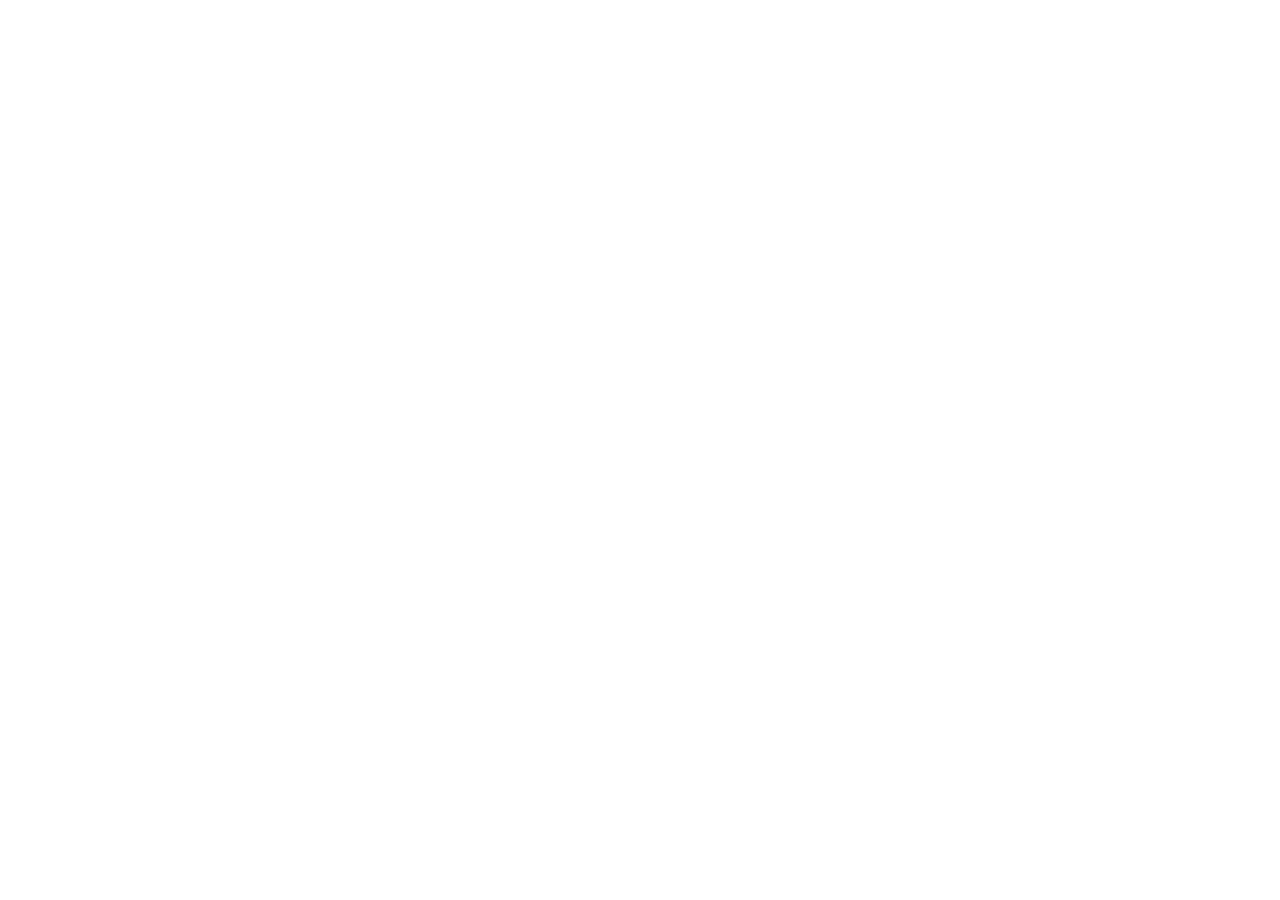
==== index.html @ b4f756a3 "Criando base do HTML" ====
<!DOCTYPE html>
<html lang="pt-br">
<head>
    <meta charset="UTF-8">
    <meta name="viewport" content="width=device-width, initial-scale=1.0">
    <title>Hello World</title>
</head>
<body>
    
</body>
</html>
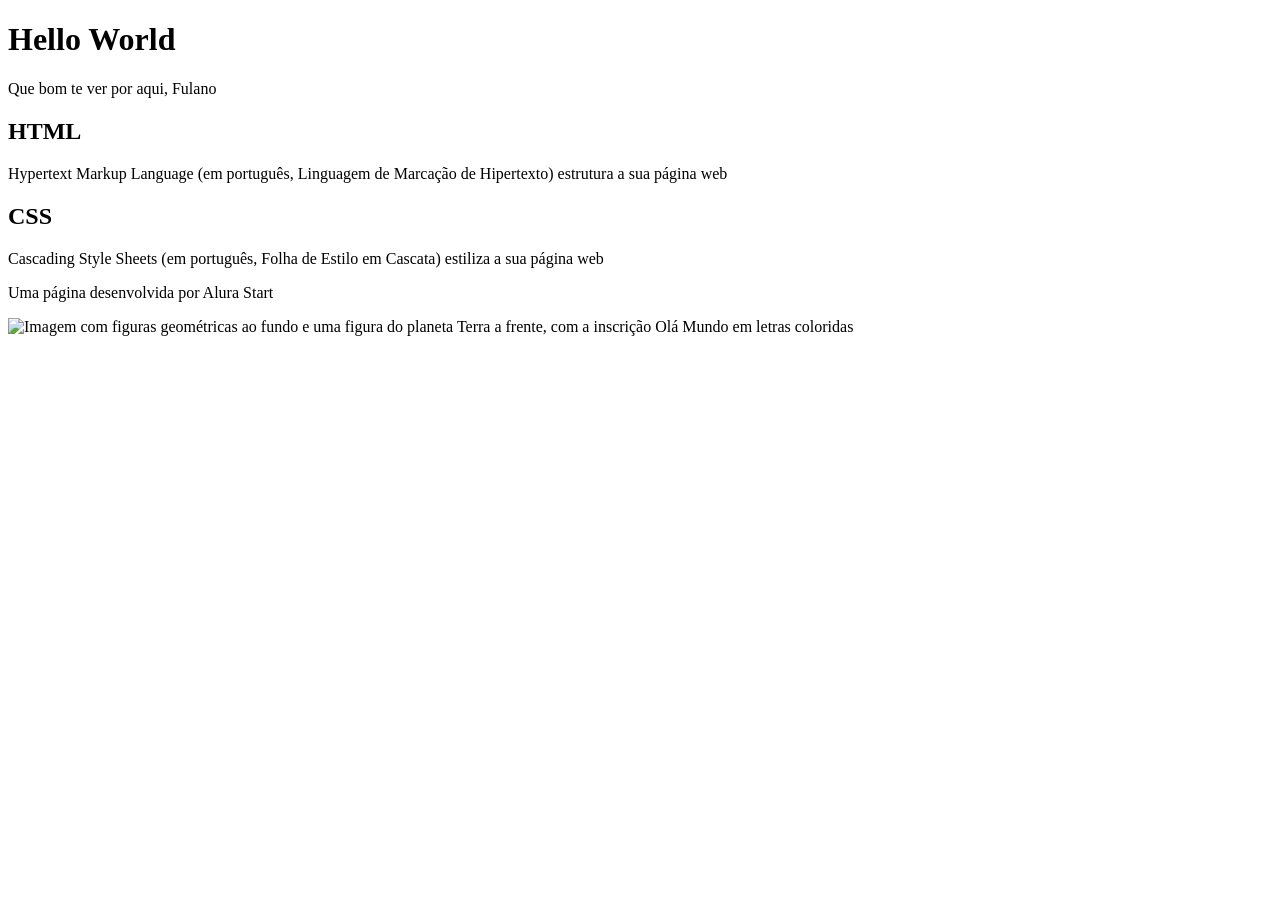
==== commit 1d572e93: "Finalizando a página HTML" ====
--- a/index.html
+++ b/index.html
@@ -1,11 +1,26 @@
 <!DOCTYPE html>
 <html lang="pt-br">
+
 <head>
     <meta charset="UTF-8">
     <meta name="viewport" content="width=device-width, initial-scale=1.0">
     <title>Hello World</title>
 </head>
+
 <body>
-    
+    <header>
+        <h1>Hello World</h1>
+        <p>Que bom te ver por aqui, Fulano</p>
+    </header>
+    <section>
+        <h2>HTML</h2>
+        <P>Hypertext Markup Language (em português, Linguagem de Marcação de Hipertexto) estrutura a sua página web</P>
+        <h2>CSS</h2>
+        <P>Cascading Style Sheets (em português, Folha de Estilo em Cascata) estiliza a sua página web</P>
+    </section>
+    <footer>
+        <p>Uma página desenvolvida por Alura Start</p>
+    </footer>
 </body>
-</html>+<img src="imagem/Olá Mundo.png"
+    alt="Imagem com figuras geométricas ao fundo e uma figura do planeta Terra a frente, com a inscrição Olá Mundo em letras coloridas">
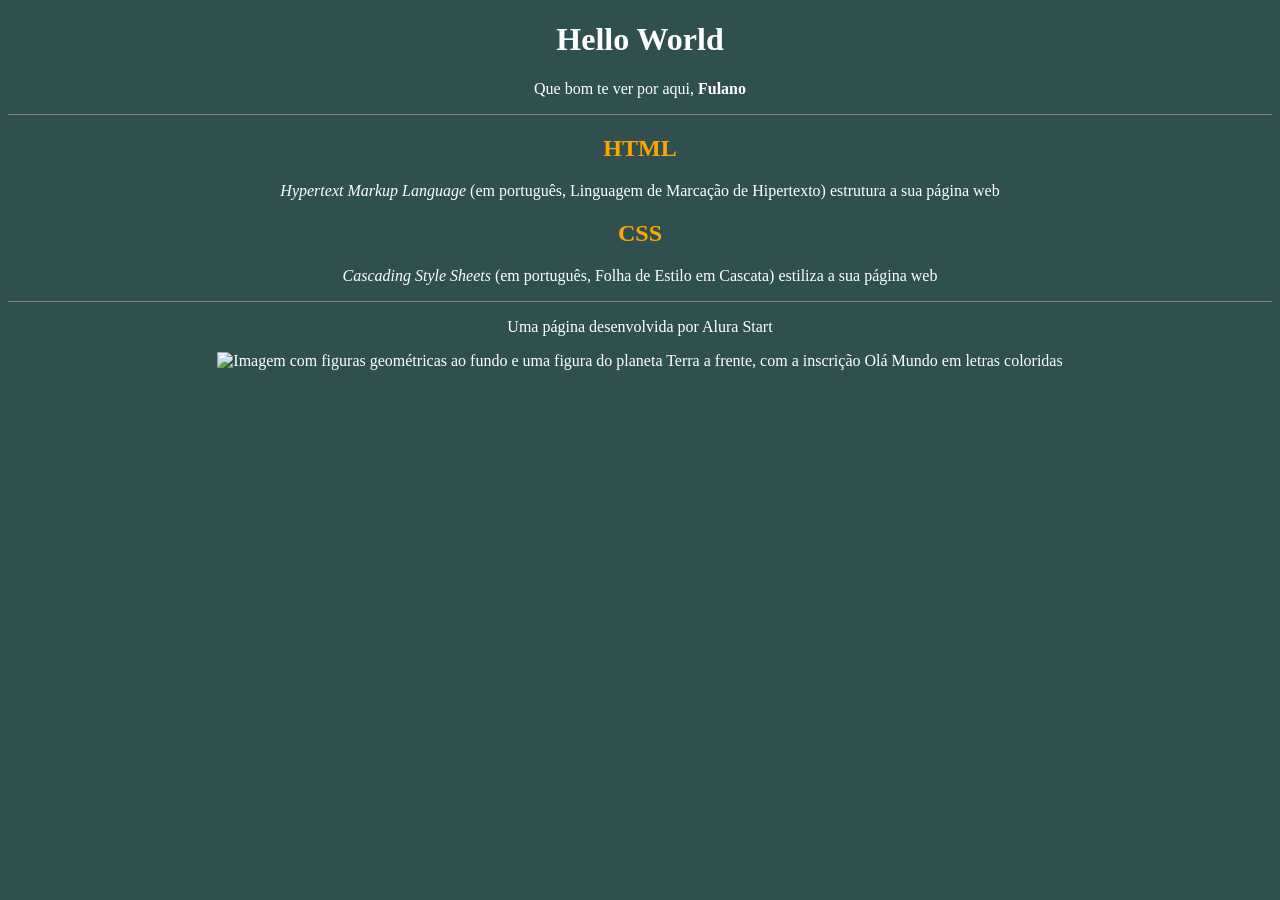
==== commit 3bb09847: "Finalização HTML" ====
--- a/index.html
+++ b/index.html
@@ -5,18 +5,21 @@
     <meta charset="UTF-8">
     <meta name="viewport" content="width=device-width, initial-scale=1.0">
     <title>Hello World</title>
+    <link rel="stylesheet" href="style.css">    
+    <script src="main.js"></script>
 </head>
 
 <body>
     <header>
         <h1>Hello World</h1>
-        <p>Que bom te ver por aqui, Fulano</p>
+        <p>Que bom te ver por aqui, <span id="nome-usuário">Fulano</span></p>
     </header>
     <section>
         <h2>HTML</h2>
-        <P>Hypertext Markup Language (em português, Linguagem de Marcação de Hipertexto) estrutura a sua página web</P>
-        <h2>CSS</h2>
-        <P>Cascading Style Sheets (em português, Folha de Estilo em Cascata) estiliza a sua página web</P>
+<P><span class="texto-inglês">Hypertext Markup Language </span>(em português, Linguagem de Marcação de Hipertexto) estrutura a sua página web</P>
+
+<h2>CSS</h2>
+<P><span class="texto-inglês">Cascading Style Sheets </span>(em português, Folha de Estilo em Cascata) estiliza a sua página web</P>      
     </section>
     <footer>
         <p>Uma página desenvolvida por Alura Start</p>
--- a/style.css
+++ b/style.css
@@ -0,0 +1,26 @@
+h2{
+    color:orange;
+}
+body { 
+    background-color: #305050;
+    color: white;
+    
+}
+body{
+    background-color: #305050;
+    color: white;
+    font-family: Roboto;
+    text-align: center;
+}
+header{ 
+    border-bottom: 1px solid grey; 
+}
+footer {
+    border-top: 1px solid grey; 
+}
+#nome-usuário { 
+    font-weight: bold; 
+ }
+ .texto-inglês{ 
+    font-style: italic;
+  }
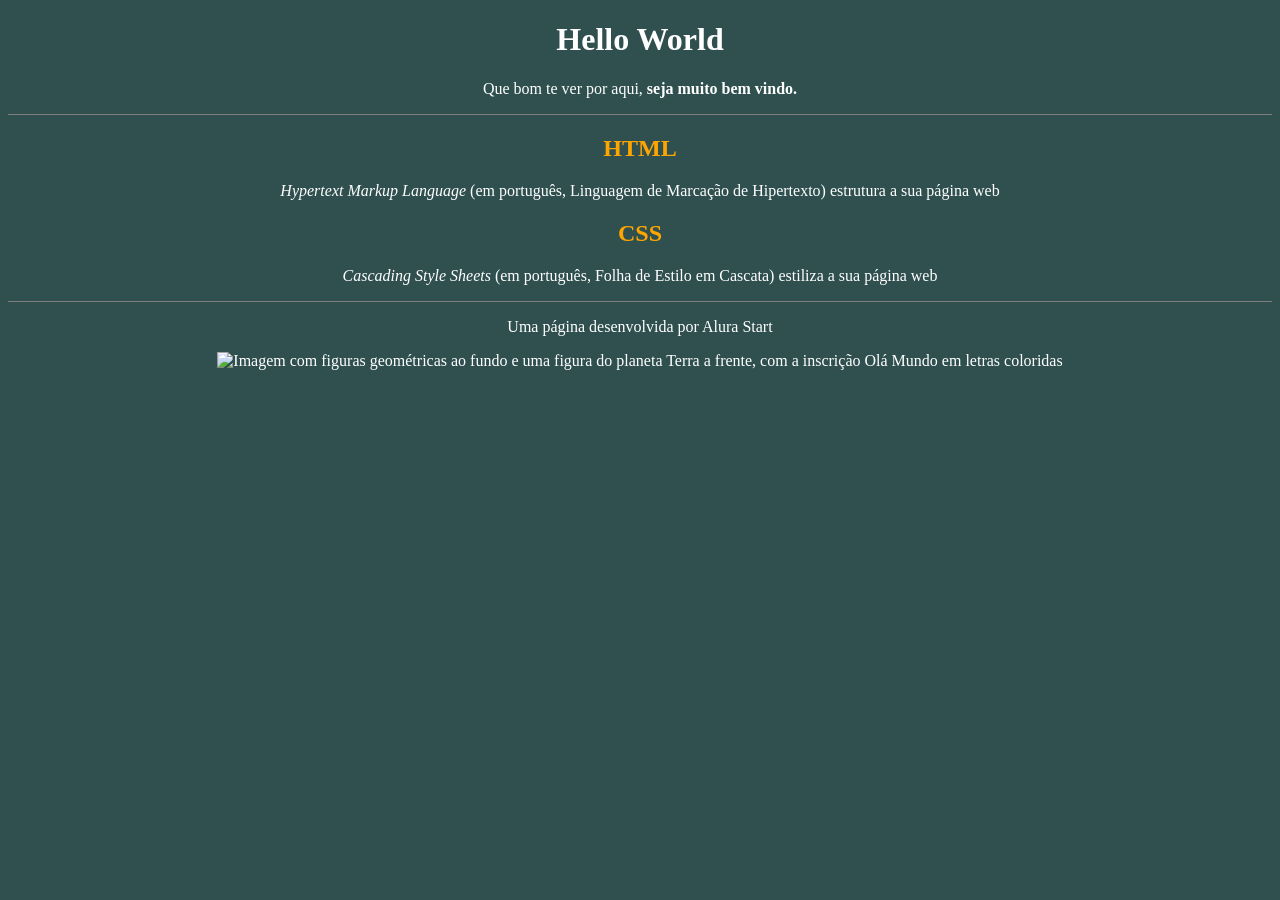
==== commit bdb0d21f: "Versão final" ====
--- a/index.html
+++ b/index.html
@@ -6,7 +6,6 @@
     <meta name="viewport" content="width=device-width, initial-scale=1.0">
     <title>Hello World</title>
     <link rel="stylesheet" href="style.css">    
-    <script src="main.js"></script>
 </head>
 
 <body>
@@ -24,6 +23,7 @@
     <footer>
         <p>Uma página desenvolvida por Alura Start</p>
     </footer>
+    <script src="main.js"></script>
 </body>
 <img src="imagem/Olá Mundo.png"
     alt="Imagem com figuras geométricas ao fundo e uma figura do planeta Terra a frente, com a inscrição Olá Mundo em letras coloridas">
